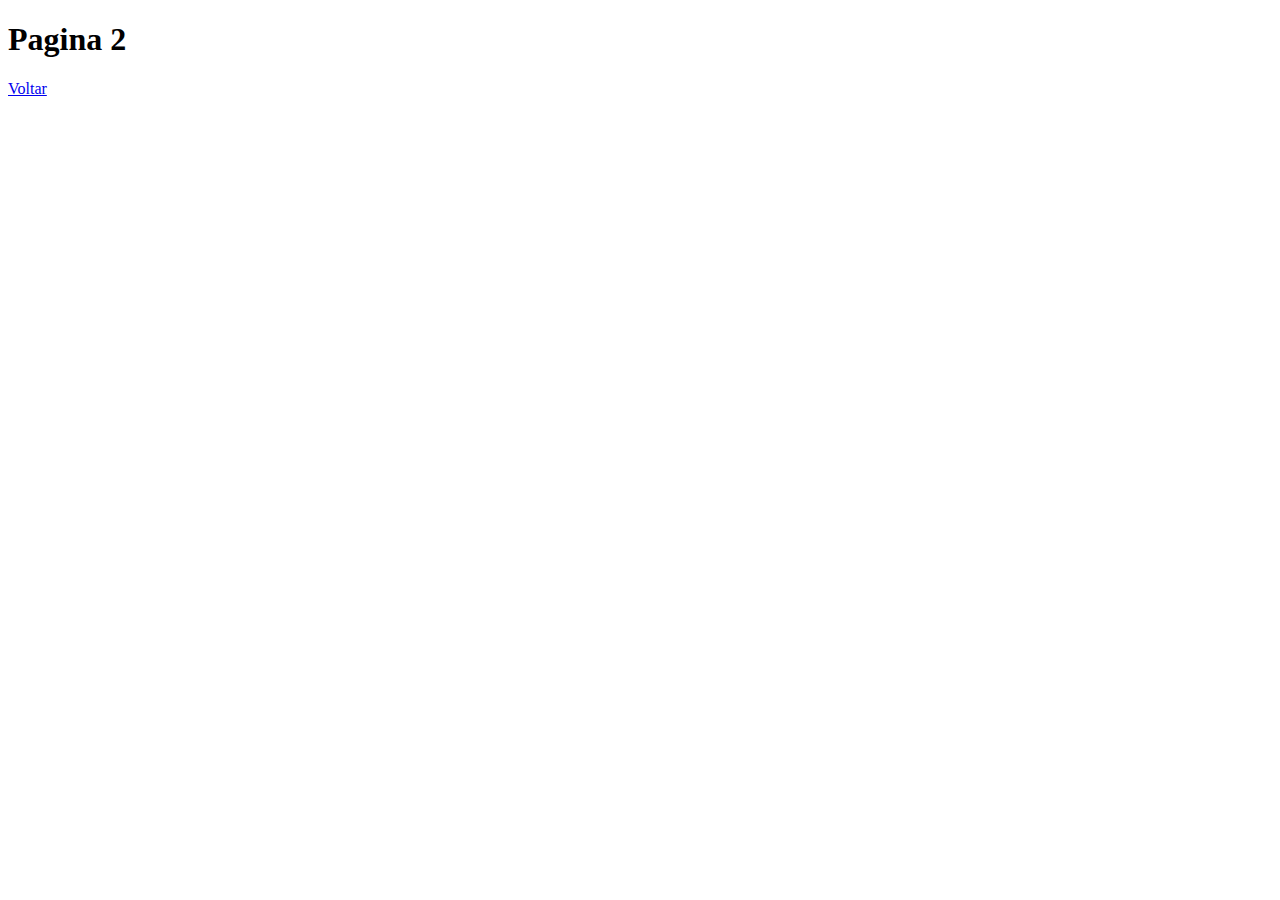
==== page02.html @ 3f99a7d7 "Adicionei os links" ====
<!DOCTYPE html>
<html lang="pt-BR">
<head>
    <meta charset="UTF-8">
    <meta name="viewport" content="width=device-width, initial-scale=1.0">
    <title>Pagina 2</title>
</head>
<body>
    <h1>Pagina 2</h1>
    <a href="index.html">Voltar</a>
</body>
</html>
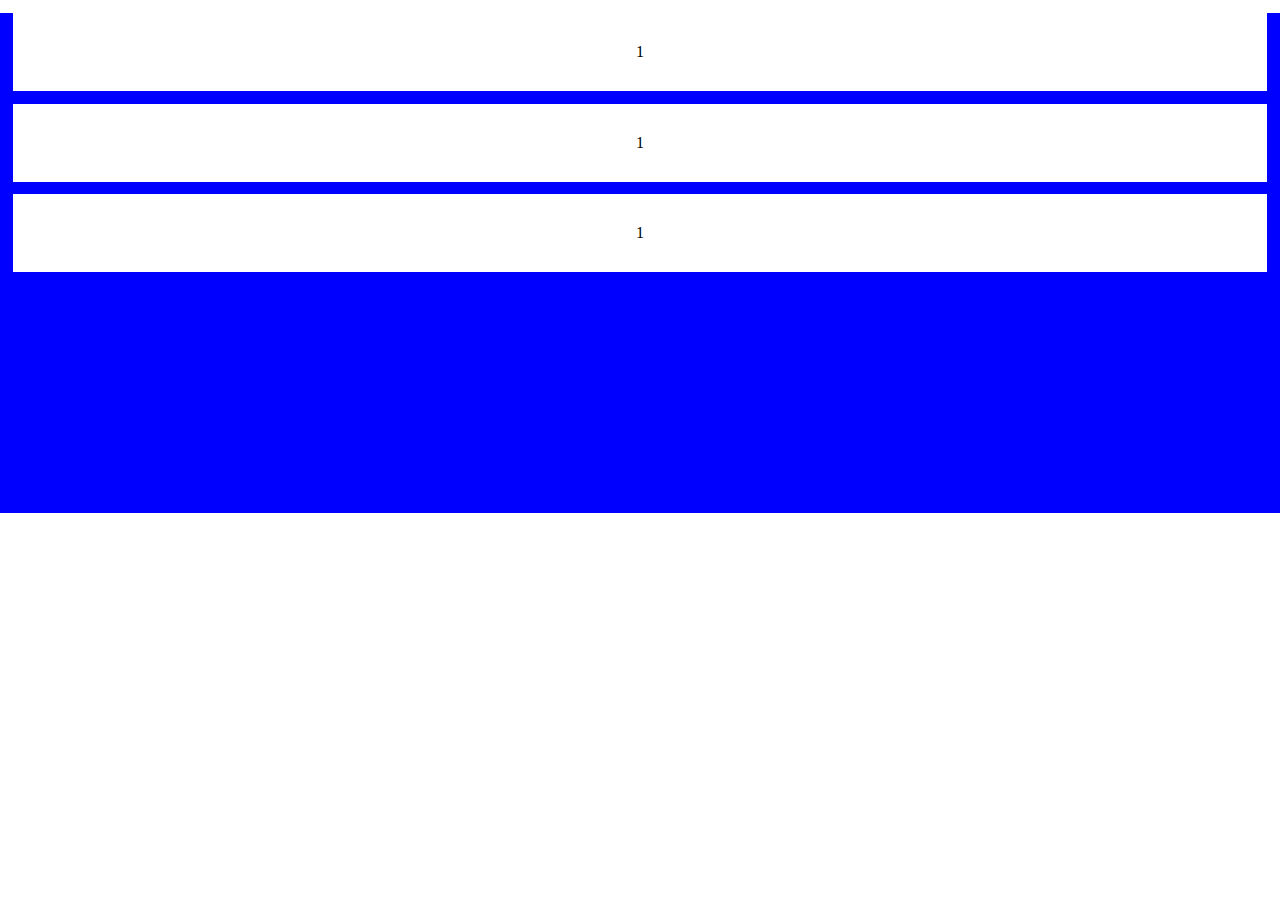
==== commit 289498a9: "Adicionei um arquivo" ====
--- a/page02.html
+++ b/page02.html
@@ -3,10 +3,14 @@
 <head>
     <meta charset="UTF-8">
     <meta name="viewport" content="width=device-width, initial-scale=1.0">
+    <link rel="stylesheet" href="css/teste.css">
     <title>Pagina 2</title>
 </head>
 <body>
-    <h1>Pagina 2</h1>
-    <a href="index.html">Voltar</a>
+    <div class="container">
+        <div>1</div>
+        <div>1</div>
+        <div>1</div>
+    </div>
 </body>
 </html>--- a/css/teste.css
+++ b/css/teste.css
@@ -0,0 +1,17 @@
+* {
+    margin: 0;
+    padding: 0;
+}
+
+.container {
+    background-color: blue;
+    height: 500px;
+}
+
+.container div {
+    background-color: #fff;
+    text-align: center;
+    padding: 30px;
+    margin: 1%;
+    
+}